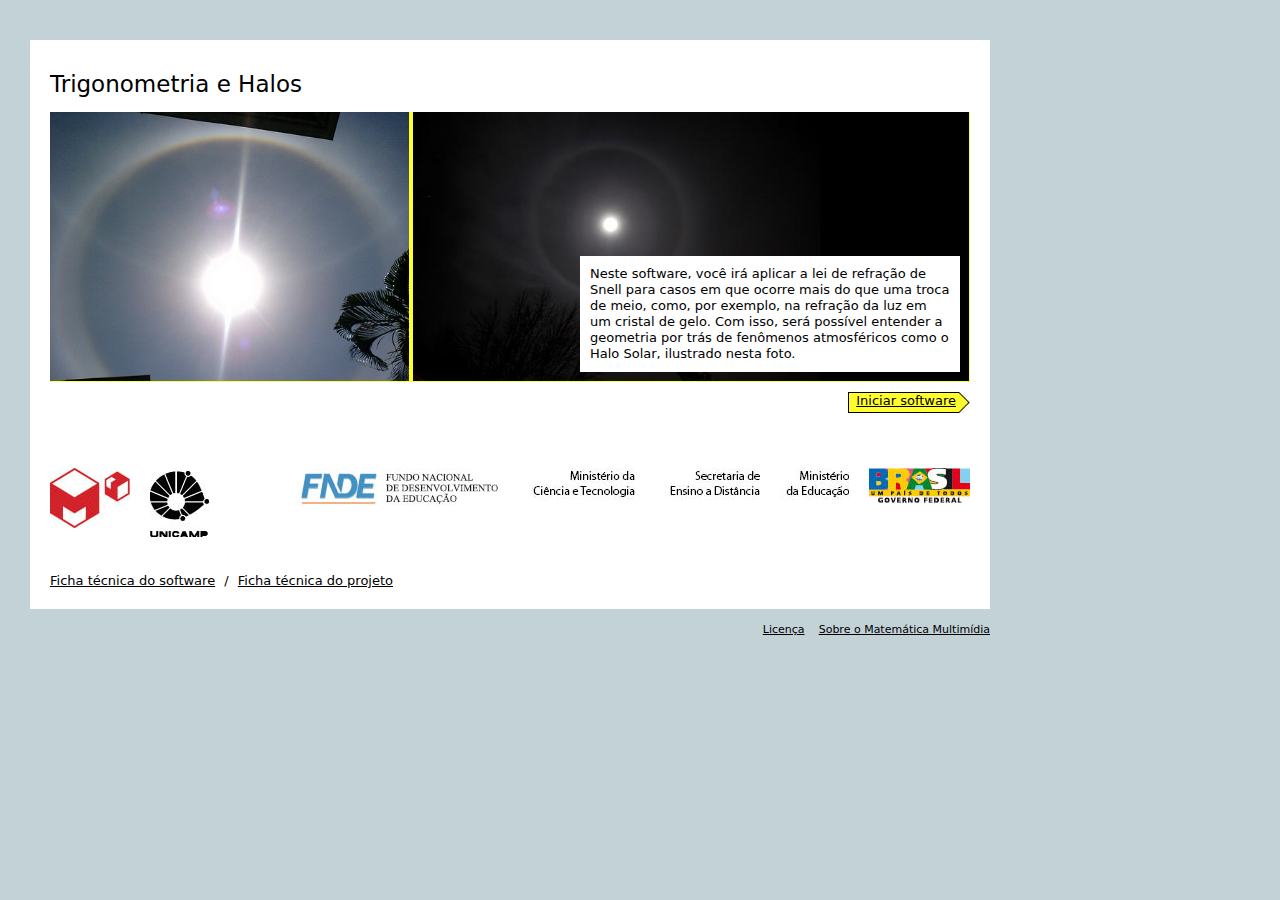
==== index.html @ 517c29bf "commit inicial" ====
﻿<!DOCTYPE html PUBLIC "-//W3C//DTD XHTML 1.0 Strict//EN"
"http://www.w3.org/TR/xhtml1/DTD/xhtml1-strict.dtd">
<html xmlns = "http://www.w3.org/1999/xhtml"  xml:lang = "pt-br"  lang = "pt-br">
	<head>
		<meta http-equiv="Content-Type" content="text/html; charset=utf-8" /> 
		<link rel="stylesheet" type="text/css" href="css/abertura.css" media="screen, projection" />
		<link rel="stylesheet" type="text/css" href="css/popup.css" media="screen, projection" />

		<script type="text/javascript" src="scripts/protoaculous.js"></script>
		<script type="text/javascript" src="scripts/AC_RunActiveContent.js"></script>
		<script type="text/javascript" src="scripts/popup.js"></script>
		<script type="text/javascript" src="scripts/abertura.js"></script>
		<script type="text/javascript" src="scripts/AC_OETags.js"></script>
		<script type="text/javascript" src="scripts/browser.js"></script>
		<script type="text/javascript" src="scripts/m3_geral.js"></script>
		
		<script type="text/javascript">
			var nomeSoft = "halos2"
			
			var FichaUnidade = new Array(
				{
					titulo: 'Autor',
					texto: 'Leonardo Barichello e Samuel Rocha de Oliveira'
				},
				{
					titulo: 'Redação',
					texto: 'Leonardo Barichello e Samuel Rocha de Oliveira'
				},
				{
					titulo: 'Implementação',
					texto: 'Filipe Eiji Oshiro'
				},
				{
					titulo: 'Revisão de Língua',
					texto: 'Denis Barbosa Cacique'
				},
				{
					titulo: 'Revisão de Usabilidade e Acessibilidade',
					texto: 'Heloisa Vieira da Rocha'
				},
				{
					titulo: 'Ilustração',
					texto: 'Lucas Ogasawara'
				}
			);
			
			var FichaProjeto = new Array(
				{
					titulo: '- Unicamp -',
					texto: ''
				},
				{
					titulo: 'Reitor',
					texto: 'Fernando Ferreira Costa'
				},
				{
					titulo: 'Vice-Reitor',
					texto: 'Edgar Salvadori de Decca'
				},
				{
					titulo: 'Pró-Reitor de Pós-Graduação',
					texto: 'Euclides de Mesquita Neto'
				},				
				{
					titulo: '- IMECC -',
					texto: ''
				},
				{
					titulo: 'Diretor',
					texto: 'Jayme Vaz Jr.'
				},
				{
					titulo: 'Vice-Diretor',
					texto: 'Edmundo Capelas de Oliveira'
				},
				{
					titulo: '- Matemática Multimídia -',
					texto: ''
				},
				{
					titulo: 'Coordenação Geral',
					texto: 'Samuel Rocha de Oliveira'
				},
				{
					titulo: 'Coordenação de Software',
					texto: 'Leonardo Barichello'
				},
				{
					titulo: 'Coordenação de Implementação',
					texto: 'Matias Costa'
				}
			); 
			

			var Perguntas = $H({
				licenca: {
					conteudo: '<p>É cedido ao Ministério da Educação o direito de utilizar esta obra sob as modalidades de distribuição, tradução e edição, excetuando-se o uso comercial.</p><p style="margin-top:10px;">Para informações mais detalhadas sobre as licenças dos recursos utilzados nesta unidade, veja "license.txt".</p>',
					layout: ['seta_baixo','direita'],
					largura: 25,
					callback: function(){/*função vazia pra que não faça nada*/},
					respostas: [{ok: 'Ok'}]
				}
			});			
		</script>
		
		<title>Trigonometria e Halos</title>
	</head>
	<body>
		<div id="container" class="margem_topo">
			<div id="abertura">
				<div id="conteudo">
					<object id="SalvaLocal" name="SalvaLocal" type="application/x-shockwave-flash" data="applets/SalvaLocal.swf" width="1" height="1">
						<param name="menu" value="false" />
						<param name="movie" value="applets/SalvaLocal.swf" />
					</object>
					<h1>Trigonometria e Halos</h1> 
					<div id="apresentacao">
						<div id="imagem_apresentacao">
							<img src="imgs/halo_solar.jpg" width="359" height="269" />
                            <img src="imgs/halo_lunar.jpg" width="556" height="269" />
							<div id="texto_apresentacao">
								<p>
									Neste software, você irá aplicar a lei de refração de Snell para casos em que ocorre mais do que uma troca de meio, como, por exemplo, na refração da luz em um cristal de gelo. Com isso,  será possível entender a geometria por trás de fenômenos atmosféricos como o Halo Solar, ilustrado nesta foto.
								</p>
							</div>
						</div>
							
						
						<div class="a_direita">
							<div class="a_esquerda apontador">
								<a href="introducao.html">Iniciar software</a>
							</div>
							<div class="a_esquerda seta_apontador"></div>
						</div>
					</div>
					<br class="limpador" />
					<div id="patrocinio">
						<div class="a_esquerda">
							<img id="patrocinio_logo" class="a_esquerda" src="img_layout/logo_abertura.jpg" />
							<img id="patrocinio_unicamp" class="a_esquerda" src="img_layout/unicamp.jpg" />
						</div>
						<div class="a_direita">
							<img class="a_esquerda" src="img_layout/fnde.jpg" />
							<img class="a_esquerda" src="img_layout/ciencia.jpg" />
							<img class="a_esquerda" src="img_layout/ensino.jpg" />
							<img class="a_esquerda" src="img_layout/educacao.jpg" />
							<img class="a_esquerda sem_padding" src="img_layout/brasil.jpg"/>
						</div>
						<br class="limpador" />
					</div>
					
					<br class="limpador" />
					
					<div id="fichas">
						<a href="javascript:;" onclick="return false;" id="ficha_tecnica_unidade">Ficha técnica do software</a>
						<span> / </span>
						<a href="javascript:;" onclick="return false;" id="ficha_tecnica_projeto">Ficha técnica do projeto</a>
						<br class="limpador" />
					</div>
				</div>
			</div>
			<br class="limpador" />
			<div id="rodape">
				<a id="licenca">Licença</a>&nbsp;<a href="http://m3.mat.br" target="_blank">Sobre o Matemática Multimídia</a>
			</div>
		</div>
	</body>
</html>
---- css/abertura.css ----
*
{
	font: 13px/16px "Lucida Sans Unicode","Lucida Sans", "Bitstream Vera Sans", "DejaVu Sans";
	list-style-type: none;
	margin: 0;
	padding: 0;
	border: none;
	color: black;
}

html
{
	overflow: auto;
}

body
{
	background-color: #C3D2D7;
}

strong, strong * { font-weight: bold; }
em, em * { font-style: italic; }
big {font-size: 21px; line-height:25px;}
small {font-size: 11px; line-height: 13px;}
sub, sup {font-size: 10px;}


/* cabeçalho e textos, corpo mais geral do site */ 

#abertura
{
	position: relative;
	float: left;
	height: auto;
	width: 100%;
	z-index: 1;	
}

#texto_abertura
{
	margin: 40px 20px 40px 0;
	padding-left: 20px;
	width: 380px;
	float: left;
}

#texto_compatibilidade
{
	margin: 40px 20px 20px 0;
	padding-left: 20px;
	width: 540px;
}

#texto_compatibilidade p
{
	padding-bottom: 20px;
}
#verificacoes 
{
	width: 700px;
	margin: 0px 20px 20px 20px;
	border-top: 1px solid #CCC;
}

#verificacoes .coluna
{
	margin-left: 10px;
	width: 225px;
	float:left; 
	margin-top:10px;
}
#verificacoes .coluna h2 {font-weight: bold; margin-bottom: 10px;}
#verificacoes .coluna p, #verificacoes .coluna span {font-style: italic; margin-bottom: 15px; font-size: 11px; line-height: 16px;}
#verificacoes .coluna1 {margin-left: 0 !important;}


#texto_abertura p
{
	padding-bottom: 20px;
}


#imgs_abertura
{
	margin: 40px 20px;	
	width: 380px;
	float: left;
}


#apresentacao
{
	width: 920px;
	padding: 20px;
}

#imagem_apresentacao {background:  RGB(255,255,47); width: 100%; height: 270px; position: relative; margin-bottom: 10px;}

#texto_apresentacao
{
	width:360px;
	height: auto;
	padding: 10px;
	position: absolute;
	right: 10px;
	bottom: 10px;
	z-index: 150;
	background-color: #FFF;
}

#patrocinio
{
	width: 920px;
	padding: 0 20px 0 20px;
	margin-top: 40px;
}

#patrocinio img
{
	padding-right: 20px;
}

#patrocinio_unicamp { margin-top: 3px; }

#iniciar { margin-top: 5px; }

#fichas
{
	width: 926px;
	padding: 20px 20px 20px 15px;
}

#fichas a
{
	display: inline;
	text-decoration: underline;
	padding: 0 5px;
}

#container
{
	width: 960px;
	margin-left: 30px;
	margin-right: 10px;
}

#cabecalho
{
	width: 100%;
	height: 80px;
}

#onde_estou
{
	width: 720px;
	height: 40px;
	margin-top: 40px;
	background-color: #FFFF30;
	float: left;
	position: relative;
}

#onde_estou *
{
	font-size: 18px;
	line-height: 40px;
	display: inline;
}

#onde_estou h1
{
	margin-left: 20px;
	margin-right: 10px;
	float: left;
}

#onde_estou img { float:left; margin-top: 13px; }

#onde_estou h2
{
	margin-left: 10px;
	font-weight: bold;
	float: left;
}


#onde_estou .numero_atividade
{
	width: 26px;
	height: 30px;
	background: url(../img_layout/hexagono-amarelo-fraco.gif) no-repeat;
	position: absolute;
	margin-left: -13px;
	margin-top: -15px;
	line-height: 30px;
	text-align: center;
	font-size: 12px;
}

#links
{
	float: left;
	width: 240px;
	text-align: right;
	margin-top: 5px;
	
}

#links a
{
	font-size: 11px;
	margin-left: 10px;
	text-decoration: underline;
}

#links span
{
	font-size: 11px;
	margin-left: 10px;
}

#logo
{
	float: right;
	background: url(../img_layout/logo.gif) no-repeat 0 10px;
	width: 60px;
	height: 51px;
}


#conteudo
{
	width: 100%;
	background-color: #FFF;
	padding-top: 20px;
}

#conteudo h1
{
	margin-left: 20px;
	margin-right: 5px;
	font-size: 23px;
}

.link_curiosidade{background: url(../img_layout/curiosidadesinha.gif) right center no-repeat; padding-right: 18px; text-decoration: none !important; border-bottom: 1px solid #2E47B2; color: #2E47B2;}

/* classes para o popup de ficha técnica */


.popup .ficha_tecnica {padding: 0 10px;}
.popup .ficha_tecnica  h2{color: #000; margin-bottom: 20px; font-weight: bold;}
.popup .ficha_tecnica  h3{color: #000; font-style: italic;}
.popup .ficha_tecnica p { margin-bottom: 10px;}
.popup .ficha_tecnica .texto { height: auto; overflow: auto;}
.popup .ficha_tecnica .fechar_popup { float: right; font: 13px/16px "Lucida Sans Unicode" "Lucida Sans"; text-decoration: underline; }





/* rodapé */

.apontador
{
	padding: 0 3px 0 7px;
	background-color: RGB(255, 254,44); 
	border-left: 1px solid #000;
	border-top: 1px solid #000;
	border-bottom: 1px solid #000;
	height: 19px;
	float: left;
	z-index: 2;
	position: relative;
}

.apontador a { text-decoration: underline; }

.seta_apontador
{
	position: relative;
	background: url(../img_layout/apontador.jpg) no-repeat;
	float: left;
	width: 13px;
	height: 21px;
	z-index: 1;
	margin-left: -2px;
}

#rodape
{
	text-align: right;
	line-height: 40px;
}

#rodape a
{
	margin-left: 10px;
	font-size: 11px;
	text-decoration: underline;
}




#ferramentas
{
	width: 240px;
	height: 50px;
	background: url(../img_layout/barra-ferramentas.gif) no-repeat;
	position: fixed;
	left: 40px;
	bottom: 4px;
	z-index: 2000;
}

#ferramentas a
{
	display: block;
	width: 40px;
	height: 40px;
	margin: 5px 10px;
	float: left;
}

#link_notas
{	background: url(../img_layout/notas-off.gif);}
#link_notas:hover
{	background: url(../img_layout/notas-on.gif);}

#link_bloco
{	background: url(../img_layout/bloco-off.gif);}
#link_bloco:hover
{	background: url(../img_layout/bloco-on.gif);}

#link_calculadora
{	background: url(../img_layout/calculadora-off.gif);}
#link_calculadora:hover
{	background: url(../img_layout/calculadora-on.gif);}

#link_acessibilidade
{	background: url(../img_layout/acessibilidade-off.gif);}
#link_acessibilidade:hover
{	background: url(../img_layout/acessibilidade-on.gif);}

.link_curiosidade{background: url(../img_layout/curiosidadesinha.gif) right center no-repeat; padding-right: 18px; text-decoration: none !important; border-bottom: 1px solid #2E47B2; color: #2E47B2;}



/* calculadora */

#calc
{
	width: 245px;
	height: 261px;
	background: url(../img_layout/calc.gif) no-repeat;
	position: fixed; 
	bottom: 58px;
	left: 39px;
	z-index: 1201;
}


/* Classes auxiliares*/

.escondido
{
	visibility: hidden;
	display: none;
}

.limpador
{
	height: 5px;
	clear: both;
}

.largura1 { width: 20px; }
.largura2 { width: 40px; }
.largura3 { width: 60px; }
.largura4 { width: 80px; }
.largura5 { width: 100px; }

.margem_inferior { margin-bottom: 20px; }
.margem_questao { margin-left: 30px !important; }
.margem_topo { margin-top: 40px !important; }
.a_esquerda { float: left; }
.a_direita { float: right; }
.sem_padding { padding: 0 !important }

.applet {border: 1px dotted #CCC; padding: 10px;}





#velatura {
	background-color:#A6A6A6;
	height:100%;
	width:100%;
	position:fixed;
	top: 0;
	left:0;
	z-index:500;
}





.botao {height:21px; font-size: 11px; margin-right:7px; padding-bottom: 2px; text-align:center; border: 2px outset #CCC;}
.botao:active{border: 2px inset #CCC;}
.botao.desabilitado, .botao.desabilitado:active{color: #999; border: 2px outset grey;}
.botao_pequeno {width: 50px;}
.botao_medio {width: 80px;}
.botao_grande {width: 110px;}
.botao_gigante {width: 170px;}
---- css/popup.css ----
a { text-decoration: underline;}


.link_informativo
{
	border-bottom: 1px dashed #2E47B2;
	text-decoration: none !important;
	color: #2E47B2;
	display: inline !important;
	margin: 0 !important;
	float: none !important;
}

/* Popup */

.popup_container{ position: absolute; z-index: 1300;}
.popup_container *{ cursor: default;}
.desesperados {position: fixed; top: 200px; left:200px;}
.aviso .popup{ background: #fff url(../img_layout/exclamacao.gif) no-repeat 0 center; border: 2px solid RGB(210, 35,42) !important; padding-left:30px !important; font-size: 11px !important; line-height: 14px !important;}
.popup_container .popup{ background-color: #fff; border: 2px solid black; padding: 10px; }
.desesperados .popup{ background-color: RGB(255,255,48) !important; border: 2px solid black; padding: 10px; }
.desesperados p, .desesperados div {margin-bottom:10px; }
.popup_container .popup a{text-decoration: underline; cursor: pointer;}
.popup_container .seta_baixo
{
	background: url(../img_layout/popup-seta-baixo.gif) no-repeat;
	width: 24px;
	height: 14px;
	position: absolute;
	margin-top: -2px;
}

.popup_container .seta_baixissimo
{
	background: url(../img_layout/popup-seta-baixissimo.gif) no-repeat;
	width: 24px;
	height: 14px;
	position: absolute;
	margin-top: -2px;
}

.popup_container .seta_cima
{
	background: url(../img_layout/popup-seta-cima.gif) no-repeat;
	width: 24px;
	height: 14px;
	position: absolute;
	margin-top: -12px;
}

.popup_container .seta_direita
{
	background: url(../img_layout/popup-seta-direita.gif) no-repeat;
	width: 14px;
	height: 24px;
	position: absolute;
	right: 0;
	margin-right: -12px;
}

.popup_container .sombra_direita
{
	background: url(../img_layout/popup-sombra-direita.gif) repeat-y;
	width: 2px;
	top: 2px;
	position: absolute;
	right: -2px;
}

.popup_container .sombra_baixo
{
	background: url(../img_layout/popup-sombra-baixo.gif) repeat-x;
	height: 2px;
	margin-left: 2px;
	position: absolute;
}

.popup_container .sombra_direita2
{
	width: 2px;
	top: 2px;
	position: absolute;
	right: -2px;
}

.popup_container .sombra_baixo2
{
	height: 2px;
	margin-left: 2px;
	position: absolute;
}
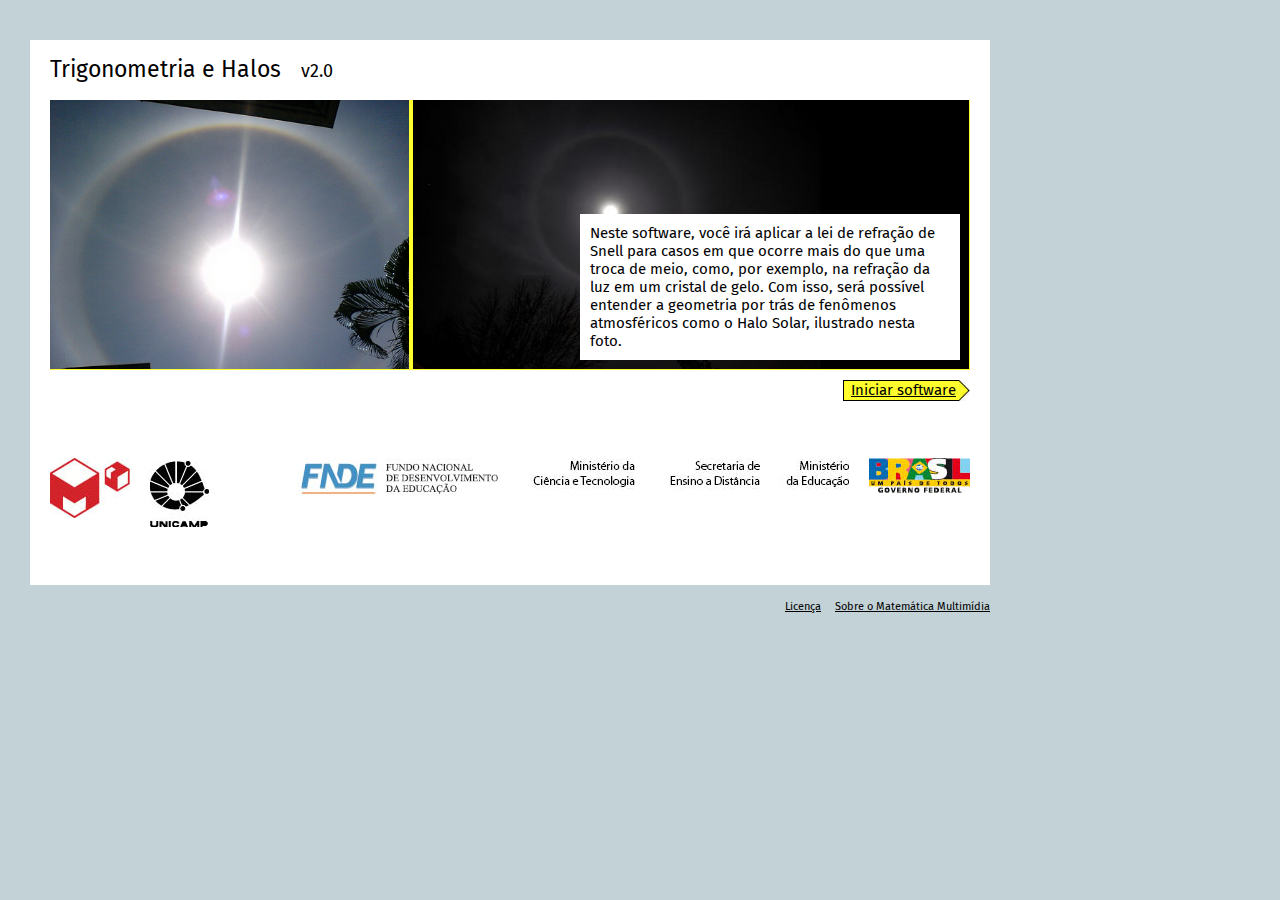
==== commit 67fb957d: "atualizando" ====
--- a/index.html
+++ b/index.html
@@ -1,168 +1,156 @@
 ﻿<!DOCTYPE html PUBLIC "-//W3C//DTD XHTML 1.0 Strict//EN"
 "http://www.w3.org/TR/xhtml1/DTD/xhtml1-strict.dtd">
-<html xmlns = "http://www.w3.org/1999/xhtml"  xml:lang = "pt-br"  lang = "pt-br">
-	<head>
-		<meta http-equiv="Content-Type" content="text/html; charset=utf-8" /> 
-		<link rel="stylesheet" type="text/css" href="css/abertura.css" media="screen, projection" />
-		<link rel="stylesheet" type="text/css" href="css/popup.css" media="screen, projection" />
+<html xmlns="http://www.w3.org/1999/xhtml" xml:lang="pt-br" lang="pt-br">
 
-		<script type="text/javascript" src="scripts/protoaculous.js"></script>
-		<script type="text/javascript" src="scripts/AC_RunActiveContent.js"></script>
-		<script type="text/javascript" src="scripts/popup.js"></script>
-		<script type="text/javascript" src="scripts/abertura.js"></script>
-		<script type="text/javascript" src="scripts/AC_OETags.js"></script>
-		<script type="text/javascript" src="scripts/browser.js"></script>
-		<script type="text/javascript" src="scripts/m3_geral.js"></script>
-		
-		<script type="text/javascript">
-			var nomeSoft = "halos2"
-			
-			var FichaUnidade = new Array(
-				{
-					titulo: 'Autor',
-					texto: 'Leonardo Barichello e Samuel Rocha de Oliveira'
-				},
-				{
-					titulo: 'Redação',
-					texto: 'Leonardo Barichello e Samuel Rocha de Oliveira'
-				},
-				{
-					titulo: 'Implementação',
-					texto: 'Filipe Eiji Oshiro'
-				},
-				{
-					titulo: 'Revisão de Língua',
-					texto: 'Denis Barbosa Cacique'
-				},
-				{
-					titulo: 'Revisão de Usabilidade e Acessibilidade',
-					texto: 'Heloisa Vieira da Rocha'
-				},
-				{
-					titulo: 'Ilustração',
-					texto: 'Lucas Ogasawara'
-				}
-			);
-			
-			var FichaProjeto = new Array(
-				{
-					titulo: '- Unicamp -',
-					texto: ''
-				},
-				{
-					titulo: 'Reitor',
-					texto: 'Fernando Ferreira Costa'
-				},
-				{
-					titulo: 'Vice-Reitor',
-					texto: 'Edgar Salvadori de Decca'
-				},
-				{
-					titulo: 'Pró-Reitor de Pós-Graduação',
-					texto: 'Euclides de Mesquita Neto'
-				},				
-				{
-					titulo: '- IMECC -',
-					texto: ''
-				},
-				{
-					titulo: 'Diretor',
-					texto: 'Jayme Vaz Jr.'
-				},
-				{
-					titulo: 'Vice-Diretor',
-					texto: 'Edmundo Capelas de Oliveira'
-				},
-				{
-					titulo: '- Matemática Multimídia -',
-					texto: ''
-				},
-				{
-					titulo: 'Coordenação Geral',
-					texto: 'Samuel Rocha de Oliveira'
-				},
-				{
-					titulo: 'Coordenação de Software',
-					texto: 'Leonardo Barichello'
-				},
-				{
-					titulo: 'Coordenação de Implementação',
-					texto: 'Matias Costa'
-				}
-			); 
-			
+<head>
+    <meta http-equiv="Content-Type" content="text/html; charset=utf-8" />
+    <link rel="stylesheet" type="text/css" href="css/abertura.css" media="screen, projection" />
+    <link rel="stylesheet" type="text/css" href="css/popup.css" media="screen, projection" />
+    <link href='https://fonts.googleapis.com/css?family=Fira+Sans' rel='stylesheet'>
 
-			var Perguntas = $H({
-				licenca: {
-					conteudo: '<p>É cedido ao Ministério da Educação o direito de utilizar esta obra sob as modalidades de distribuição, tradução e edição, excetuando-se o uso comercial.</p><p style="margin-top:10px;">Para informações mais detalhadas sobre as licenças dos recursos utilzados nesta unidade, veja "license.txt".</p>',
-					layout: ['seta_baixo','direita'],
-					largura: 25,
-					callback: function(){/*função vazia pra que não faça nada*/},
-					respostas: [{ok: 'Ok'}]
-				}
-			});			
-		</script>
-		
-		<title>Trigonometria e Halos</title>
-	</head>
-	<body>
-		<div id="container" class="margem_topo">
-			<div id="abertura">
-				<div id="conteudo">
-					<object id="SalvaLocal" name="SalvaLocal" type="application/x-shockwave-flash" data="applets/SalvaLocal.swf" width="1" height="1">
-						<param name="menu" value="false" />
-						<param name="movie" value="applets/SalvaLocal.swf" />
-					</object>
-					<h1>Trigonometria e Halos</h1> 
-					<div id="apresentacao">
-						<div id="imagem_apresentacao">
-							<img src="imgs/halo_solar.jpg" width="359" height="269" />
-                            <img src="imgs/halo_lunar.jpg" width="556" height="269" />
-							<div id="texto_apresentacao">
-								<p>
-									Neste software, você irá aplicar a lei de refração de Snell para casos em que ocorre mais do que uma troca de meio, como, por exemplo, na refração da luz em um cristal de gelo. Com isso,  será possível entender a geometria por trás de fenômenos atmosféricos como o Halo Solar, ilustrado nesta foto.
-								</p>
-							</div>
-						</div>
-							
-						
-						<div class="a_direita">
-							<div class="a_esquerda apontador">
-								<a href="introducao.html">Iniciar software</a>
-							</div>
-							<div class="a_esquerda seta_apontador"></div>
-						</div>
-					</div>
-					<br class="limpador" />
-					<div id="patrocinio">
-						<div class="a_esquerda">
-							<img id="patrocinio_logo" class="a_esquerda" src="img_layout/logo_abertura.jpg" />
-							<img id="patrocinio_unicamp" class="a_esquerda" src="img_layout/unicamp.jpg" />
-						</div>
-						<div class="a_direita">
-							<img class="a_esquerda" src="img_layout/fnde.jpg" />
-							<img class="a_esquerda" src="img_layout/ciencia.jpg" />
-							<img class="a_esquerda" src="img_layout/ensino.jpg" />
-							<img class="a_esquerda" src="img_layout/educacao.jpg" />
-							<img class="a_esquerda sem_padding" src="img_layout/brasil.jpg"/>
-						</div>
-						<br class="limpador" />
-					</div>
-					
-					<br class="limpador" />
-					
-					<div id="fichas">
-						<a href="javascript:;" onclick="return false;" id="ficha_tecnica_unidade">Ficha técnica do software</a>
-						<span> / </span>
-						<a href="javascript:;" onclick="return false;" id="ficha_tecnica_projeto">Ficha técnica do projeto</a>
-						<br class="limpador" />
-					</div>
-				</div>
-			</div>
-			<br class="limpador" />
-			<div id="rodape">
-				<a id="licenca">Licença</a>&nbsp;<a href="http://m3.mat.br" target="_blank">Sobre o Matemática Multimídia</a>
-			</div>
-		</div>
-	</body>
-</html>
+    <script type="text/javascript" src="scripts/protoaculous.js"></script>
+    <script type="text/javascript" src="scripts/salvaLocal.js"></script>
+    <script type="text/javascript" src="scripts/AC_RunActiveContent.js"></script>
+    <script type="text/javascript" src="scripts/popup.js"></script>
+    <script type="text/javascript" src="scripts/abertura.js"></script>
+    <script type="text/javascript" src="scripts/AC_OETags.js"></script>
+    <script type="text/javascript" src="scripts/browser.js"></script>
+    <script type="text/javascript" src="scripts/m3_geral.js"></script>
+
+    <script type="text/javascript">
+        var nomeSoft = "halos2"
+
+        var FichaUnidade = new Array({
+            titulo: 'Autor',
+            texto: 'Leonardo Barichello e Samuel Rocha de Oliveira'
+        }, {
+            titulo: 'Redação',
+            texto: 'Leonardo Barichello e Samuel Rocha de Oliveira'
+        }, {
+            titulo: 'Implementação',
+            texto: 'Filipe Eiji Oshiro'
+        }, {
+            titulo: 'Revisão de Língua',
+            texto: 'Denis Barbosa Cacique'
+        }, {
+            titulo: 'Revisão de Usabilidade e Acessibilidade',
+            texto: 'Heloisa Vieira da Rocha'
+        }, {
+            titulo: 'Ilustração',
+            texto: 'Lucas Ogasawara'
+        });
+
+        var FichaProjeto = new Array({
+            titulo: '- Unicamp -',
+            texto: ''
+        }, {
+            titulo: 'Reitor',
+            texto: 'Fernando Ferreira Costa'
+        }, {
+            titulo: 'Vice-Reitor',
+            texto: 'Edgar Salvadori de Decca'
+        }, {
+            titulo: 'Pró-Reitor de Pós-Graduação',
+            texto: 'Euclides de Mesquita Neto'
+        }, {
+            titulo: '- IMECC -',
+            texto: ''
+        }, {
+            titulo: 'Diretor',
+            texto: 'Jayme Vaz Jr.'
+        }, {
+            titulo: 'Vice-Diretor',
+            texto: 'Edmundo Capelas de Oliveira'
+        }, {
+            titulo: '- Matemática Multimídia -',
+            texto: ''
+        }, {
+            titulo: 'Coordenação Geral',
+            texto: 'Samuel Rocha de Oliveira'
+        }, {
+            titulo: 'Coordenação de Software',
+            texto: 'Leonardo Barichello'
+        }, {
+            titulo: 'Coordenação de Implementação',
+            texto: 'Matias Costa'
+        });
+
+
+        var Perguntas = $H({
+            licenca: {
+                conteudo: '<p>É cedido ao Ministério da Educação o direito de utilizar esta obra sob as modalidades de distribuição, tradução e edição, excetuando-se o uso comercial.</p><p style="margin-top:10px;">Para informações mais detalhadas sobre as licenças dos recursos utilzados nesta unidade, veja "license.txt".</p>',
+                layout: ['seta_baixo', 'direita'],
+                largura: 25,
+                callback: function() { /*função vazia pra que não faça nada*/ },
+                respostas: [{
+                    ok: 'Ok'
+                }]
+            }
+        });
+    </script>
+
+    <title>Trigonometria e Halos</title>
+</head>
+
+<body>
+    <div id="container" class="margem_topo">
+        <div id="abertura">
+            <div id="conteudo">
+                <h1>Trigonometria e Halos<i>v2.0</i></h1>
+                <div id="apresentacao">
+                    <div id="imagem_apresentacao">
+                        <img src="imgs/halo_solar.jpg" width="359" height="269" />
+                        <img src="imgs/halo_lunar.jpg" width="556" height="269" />
+                        <div id="texto_apresentacao">
+                            <p>
+                                Neste software, você irá aplicar a lei de refração de Snell para casos em que ocorre mais do que uma troca de meio, como, por exemplo, na refração da luz em um cristal de gelo. Com isso, será possível entender a geometria por trás de fenômenos atmosféricos
+                                como o Halo Solar, ilustrado nesta foto.
+                            </p>
+                        </div>
+                    </div>
+
+
+                    <div class="a_direita">
+                        <div class="a_esquerda apontador">
+                            <a href="introducao.html">Iniciar software</a>
+                        </div>
+                        <div class="a_esquerda seta_apontador"></div>
+                    </div>
+                </div>
+                <br class="limpador" />
+                <div id="patrocinio">
+                    <div class="a_esquerda">
+                        <img id="patrocinio_logo" class="a_esquerda" src="img_layout/logo_abertura.jpg" />
+                        <img id="patrocinio_unicamp" class="a_esquerda" src="img_layout/unicamp.jpg" />
+                    </div>
+                    <div class="a_direita">
+                        <img class="a_esquerda" src="img_layout/fnde.jpg" />
+                        <img class="a_esquerda" src="img_layout/ciencia.jpg" />
+                        <img class="a_esquerda" src="img_layout/ensino.jpg" />
+                        <img class="a_esquerda" src="img_layout/educacao.jpg" />
+                        <img class="a_esquerda sem_padding" src="img_layout/brasil.jpg" />
+                    </div>
+                    <br class="limpador" />
+                </div>
+
+                <br class="limpador" />
+
+                <div id="fichas">
+                    <!-- <a href="javascript:;" onclick="return false;" id="ficha_tecnica_unidade">Ficha técnica do software</a>
+                    <span> / </span>
+                    <a href="javascript:;" onclick="return false;" id="ficha_tecnica_projeto">Ficha técnica do projeto</a>
+                    <br class="limpador" /> -->
+                </div>
+            </div>
+        </div>
+        <br class="limpador" />
+        <div id="rodape">
+            <a id="licenca">Licença</a>&nbsp;<a href="http://m3.ime.unicamp.br" target="_blank">Sobre o Matemática Multimídia</a>
+        </div>
+    </div>
+    <script>
+        analisaAmbiente();
+    </script>
+</body>
+
+</html>--- a/css/abertura.css
+++ b/css/abertura.css
@@ -1,6 +1,6 @@
 *
 {
-	font: 13px/16px "Lucida Sans Unicode","Lucida Sans", "Bitstream Vera Sans", "DejaVu Sans";
+	font: 15px/18px "Fira Sans", sans-serif;
 	list-style-type: none;
 	margin: 0;
 	padding: 0;
@@ -25,7 +25,7 @@
 sub, sup {font-size: 10px;}
 
 
-/* cabeçalho e textos, corpo mais geral do site */ 
+/* cabeçalho e textos, corpo mais geral do site */
 
 #abertura
 {
@@ -33,7 +33,7 @@
 	float: left;
 	height: auto;
 	width: 100%;
-	z-index: 1;	
+	z-index: 1;
 }
 
 #texto_abertura
@@ -55,7 +55,7 @@
 {
 	padding-bottom: 20px;
 }
-#verificacoes 
+#verificacoes
 {
 	width: 700px;
 	margin: 0px 20px 20px 20px;
@@ -66,7 +66,7 @@
 {
 	margin-left: 10px;
 	width: 225px;
-	float:left; 
+	float:left;
 	margin-top:10px;
 }
 #verificacoes .coluna h2 {font-weight: bold; margin-bottom: 10px;}
@@ -82,7 +82,7 @@
 
 #imgs_abertura
 {
-	margin: 40px 20px;	
+	margin: 40px 20px;
 	width: 380px;
 	float: left;
 }
@@ -203,7 +203,7 @@
 	width: 240px;
 	text-align: right;
 	margin-top: 5px;
-	
+
 }
 
 #links a
@@ -240,6 +240,13 @@
 	margin-left: 20px;
 	margin-right: 5px;
 	font-size: 23px;
+}
+
+#conteudo h1 i
+{
+	margin-left: 20px;
+	margin-right: 5px;
+	font-size: 18px;
 }
 
 .link_curiosidade{background: url(../img_layout/curiosidadesinha.gif) right center no-repeat; padding-right: 18px; text-decoration: none !important; border-bottom: 1px solid #2E47B2; color: #2E47B2;}
@@ -263,7 +270,7 @@
 .apontador
 {
 	padding: 0 3px 0 7px;
-	background-color: RGB(255, 254,44); 
+	background-color: RGB(255, 254,44);
 	border-left: 1px solid #000;
 	border-top: 1px solid #000;
 	border-bottom: 1px solid #000;
@@ -304,7 +311,7 @@
 
 #ferramentas
 {
-	width: 240px;
+	width: 125px;
 	height: 50px;
 	background: url(../img_layout/barra-ferramentas.gif) no-repeat;
 	position: fixed;
@@ -353,7 +360,7 @@
 	width: 245px;
 	height: 261px;
 	background: url(../img_layout/calc.gif) no-repeat;
-	position: fixed; 
+	position: fixed;
 	bottom: 58px;
 	left: 39px;
 	z-index: 1201;
@@ -413,4 +420,4 @@
 .botao_pequeno {width: 50px;}
 .botao_medio {width: 80px;}
 .botao_grande {width: 110px;}
-.botao_gigante {width: 170px;}+.botao_gigante {width: 170px;}
--- a/css/popup.css
+++ b/css/popup.css
@@ -18,7 +18,7 @@
 .desesperados {position: fixed; top: 200px; left:200px;}
 .aviso .popup{ background: #fff url(../img_layout/exclamacao.gif) no-repeat 0 center; border: 2px solid RGB(210, 35,42) !important; padding-left:30px !important; font-size: 11px !important; line-height: 14px !important;}
 .popup_container .popup{ background-color: #fff; border: 2px solid black; padding: 10px; }
-.desesperados .popup{ background-color: RGB(255,255,48) !important; border: 2px solid black; padding: 10px; }
+.desesperados .popup{ background-color: RGB(191,255,128) !important; border: 2px solid black; padding: 10px; }
 .desesperados p, .desesperados div {margin-bottom:10px; }
 .popup_container .popup a{text-decoration: underline; cursor: pointer;}
 .popup_container .seta_baixo
@@ -88,4 +88,4 @@
 	height: 2px;
 	margin-left: 2px;
 	position: absolute;
-}+}
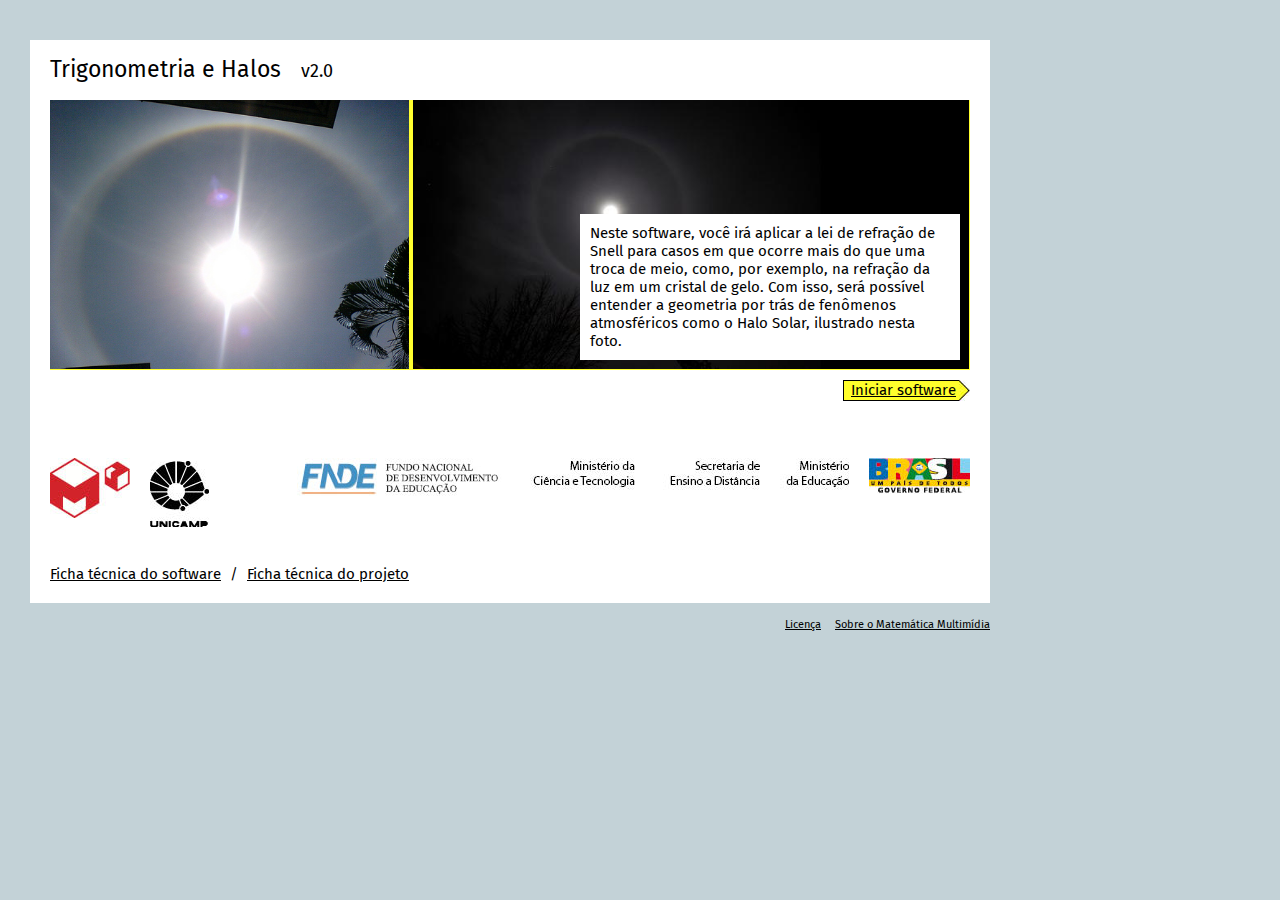
==== commit acbcc386: "limpando" ====
--- a/index.html
+++ b/index.html
@@ -38,42 +38,54 @@
         }, {
             titulo: 'Ilustração',
             texto: 'Lucas Ogasawara'
-        });
+        }, {
+            titulo: 'Atualizações',
+            texto: 'Claudio Dos Santos Júnior, José Philipe Mendes De Godoy, Samuel Batista De Souza, Thais Araujo Bispo, Vinícius Andrade Santos'
+			}
+        );
 
-        var FichaProjeto = new Array({
-            titulo: '- Unicamp -',
-            texto: ''
-        }, {
-            titulo: 'Reitor',
-            texto: 'Fernando Ferreira Costa'
-        }, {
-            titulo: 'Vice-Reitor',
-            texto: 'Edgar Salvadori de Decca'
-        }, {
-            titulo: 'Pró-Reitor de Pós-Graduação',
-            texto: 'Euclides de Mesquita Neto'
-        }, {
-            titulo: '- IMECC -',
-            texto: ''
-        }, {
-            titulo: 'Diretor',
-            texto: 'Jayme Vaz Jr.'
-        }, {
-            titulo: 'Vice-Diretor',
-            texto: 'Edmundo Capelas de Oliveira'
-        }, {
-            titulo: '- Matemática Multimídia -',
-            texto: ''
-        }, {
-            titulo: 'Coordenação Geral',
-            texto: 'Samuel Rocha de Oliveira'
-        }, {
-            titulo: 'Coordenação de Software',
-            texto: 'Leonardo Barichello'
-        }, {
-            titulo: 'Coordenação de Implementação',
-            texto: 'Matias Costa'
-        });
+        var FichaProjeto = new Array(
+				{
+					titulo: '- Unicamp -',
+					texto: ''
+				},
+				{
+					titulo: 'Reitor',
+					texto: 'Marcelo Knobel'
+				},
+				{
+					titulo: 'Vice-Reitor',
+					texto: 'Edgar Salvadori de Decca'
+				},
+				{
+					titulo: '- IMECC -',
+					texto: ''
+				},
+				{
+					titulo: 'Diretor',
+					texto: 'Paulo R. C. Ruffino'
+				},
+				{
+					titulo: 'Diretor associado',
+					texto: 'Ricardo Miranda Martins'
+				},
+				{
+					titulo: '- Matemática Multimídia -',
+					texto: ''
+				},
+				{
+					titulo: 'Coordenação Geral',
+					texto: 'Samuel Rocha de Oliveira'
+				},
+				{
+					titulo: 'Coordenação de Software',
+					texto: 'Leonardo Barichello'
+				},
+				{
+					titulo: 'Coordenação de Implementação',
+					texto: 'Matias Costa'
+				}
+			);
 
 
         var Perguntas = $H({
@@ -136,10 +148,10 @@
                 <br class="limpador" />
 
                 <div id="fichas">
-                    <!-- <a href="javascript:;" onclick="return false;" id="ficha_tecnica_unidade">Ficha técnica do software</a>
+                    <a href="javascript:;" onclick="return false;" id="ficha_tecnica_unidade">Ficha técnica do software</a>
                     <span> / </span>
                     <a href="javascript:;" onclick="return false;" id="ficha_tecnica_projeto">Ficha técnica do projeto</a>
-                    <br class="limpador" /> -->
+                    <br class="limpador" />
                 </div>
             </div>
         </div>
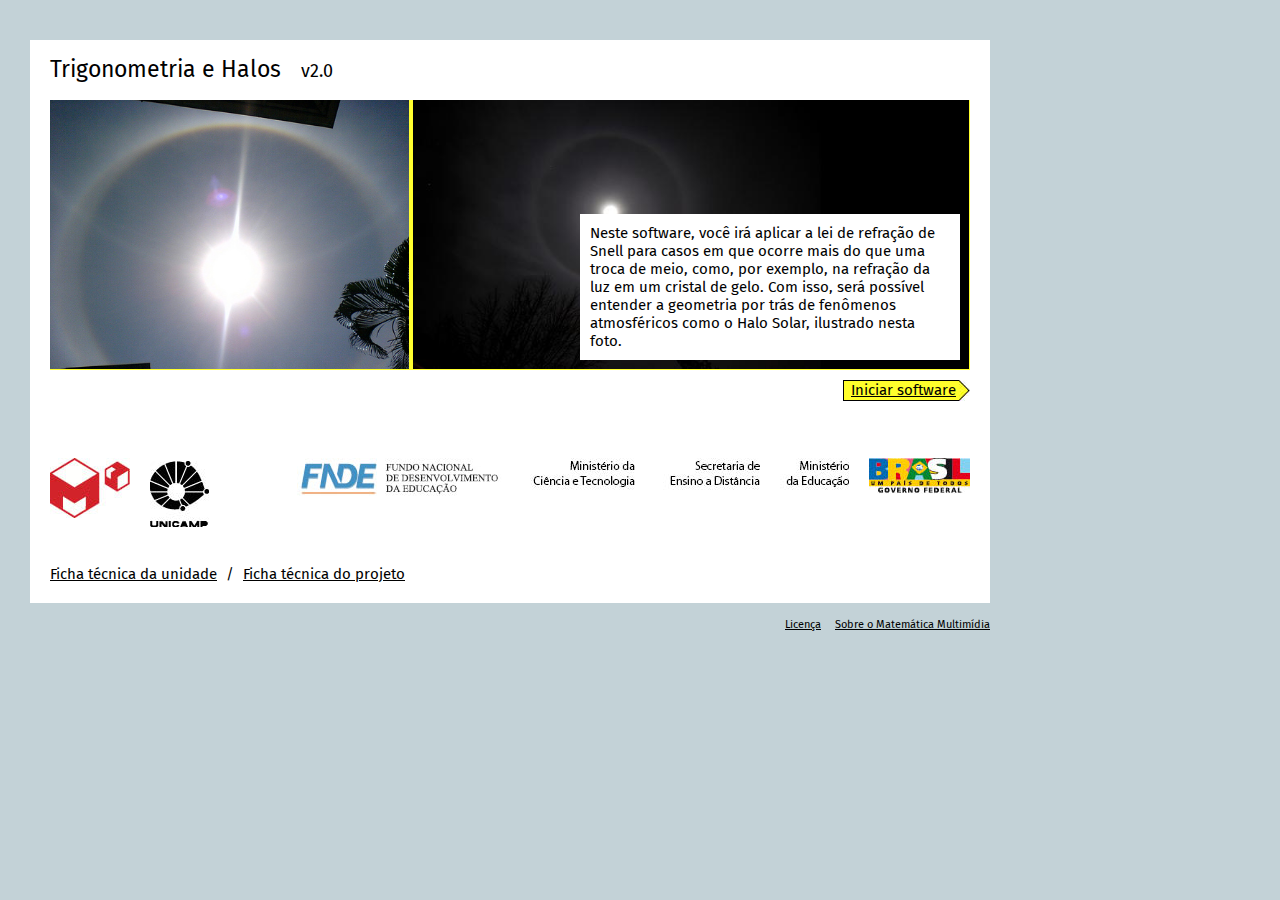
==== commit 5c949656: "ficha técnica da unidade e title detect.html" ====
--- a/index.html
+++ b/index.html
@@ -41,51 +41,39 @@
         }, {
             titulo: 'Atualizações',
             texto: 'Claudio Dos Santos Júnior, José Philipe Mendes De Godoy, Samuel Batista De Souza, Thais Araujo Bispo, Vinícius Andrade Santos'
-			}
-        );
+        });
 
-        var FichaProjeto = new Array(
-				{
-					titulo: '- Unicamp -',
-					texto: ''
-				},
-				{
-					titulo: 'Reitor',
-					texto: 'Marcelo Knobel'
-				},
-				{
-					titulo: 'Vice-Reitor',
-					texto: 'Edgar Salvadori de Decca'
-				},
-				{
-					titulo: '- IMECC -',
-					texto: ''
-				},
-				{
-					titulo: 'Diretor',
-					texto: 'Paulo R. C. Ruffino'
-				},
-				{
-					titulo: 'Diretor associado',
-					texto: 'Ricardo Miranda Martins'
-				},
-				{
-					titulo: '- Matemática Multimídia -',
-					texto: ''
-				},
-				{
-					titulo: 'Coordenação Geral',
-					texto: 'Samuel Rocha de Oliveira'
-				},
-				{
-					titulo: 'Coordenação de Software',
-					texto: 'Leonardo Barichello'
-				},
-				{
-					titulo: 'Coordenação de Implementação',
-					texto: 'Matias Costa'
-				}
-			);
+        var FichaProjeto = new Array({
+            titulo: '- Unicamp -',
+            texto: ''
+        }, {
+            titulo: 'Reitor',
+            texto: 'Marcelo Knobel'
+        }, {
+            titulo: 'Vice-Reitor',
+            texto: 'Edgar Salvadori de Decca'
+        }, {
+            titulo: '- IMECC -',
+            texto: ''
+        }, {
+            titulo: 'Diretor',
+            texto: 'Paulo R. C. Ruffino'
+        }, {
+            titulo: 'Diretor associado',
+            texto: 'Ricardo Miranda Martins'
+        }, {
+            titulo: '- Matemática Multimídia -',
+            texto: ''
+        }, {
+            titulo: 'Coordenação Geral',
+            texto: 'Samuel Rocha de Oliveira'
+        }, {
+            titulo: 'Coordenação de Software',
+            texto: 'Leonardo Barichello'
+        }, {
+            titulo: 'Coordenação de Implementação',
+            texto: 'Matias Costa'
+        });
 
 
         var Perguntas = $H({
@@ -148,7 +136,7 @@
                 <br class="limpador" />
 
                 <div id="fichas">
-                    <a href="javascript:;" onclick="return false;" id="ficha_tecnica_unidade">Ficha técnica do software</a>
+                    <a href="javascript:;" onclick="return false;" id="ficha_tecnica_unidade">Ficha técnica da unidade</a>
                     <span> / </span>
                     <a href="javascript:;" onclick="return false;" id="ficha_tecnica_projeto">Ficha técnica do projeto</a>
                     <br class="limpador" />
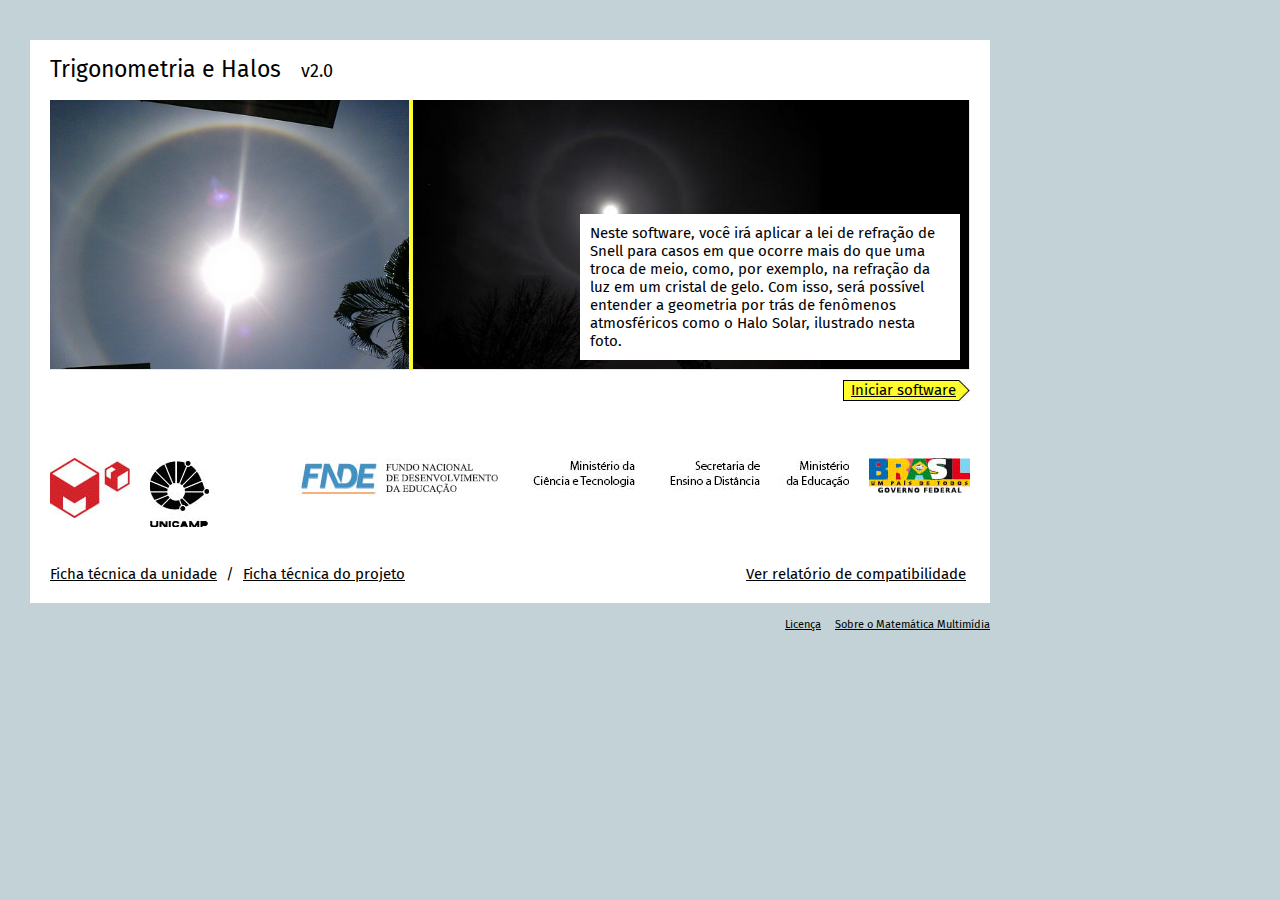
==== commit 447342c0: "id ferramentas atividade3 parte2 e relatório de compatibilidade" ====
--- a/index.html
+++ b/index.html
@@ -139,6 +139,7 @@
                     <a href="javascript:;" onclick="return false;" id="ficha_tecnica_unidade">Ficha técnica da unidade</a>
                     <span> / </span>
                     <a href="javascript:;" onclick="return false;" id="ficha_tecnica_projeto">Ficha técnica do projeto</a>
+                    <a href="detect.html" style="float:right;" id="ficha_tecnica_projeto">Ver relatório de compatibilidade</a>
                     <br class="limpador" />
                 </div>
             </div>
